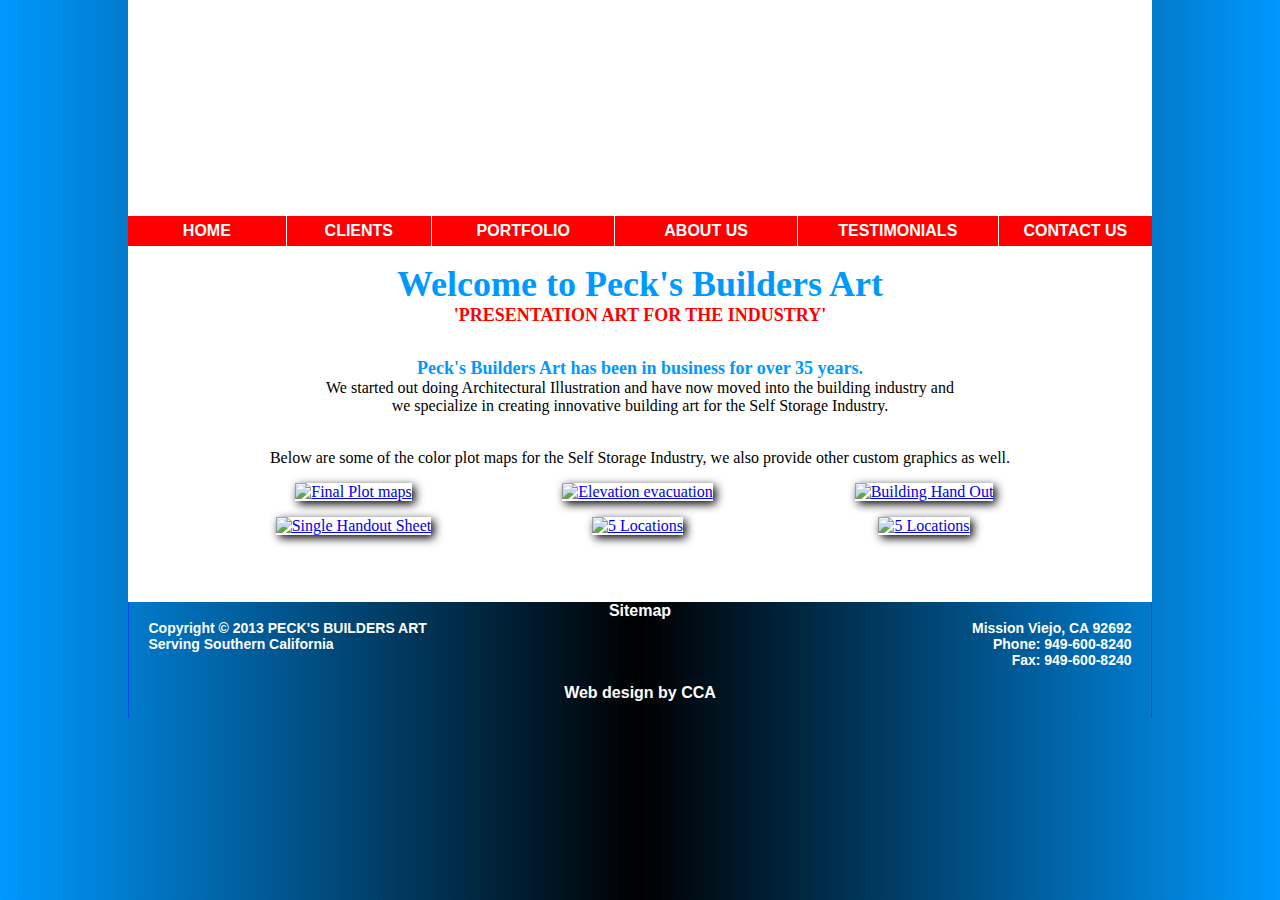
==== index.html @ b02294a2 "Updated links. Removed toolbar from index page as test." ====
<!DOCTYPE html PUBLIC "-//W3C//DTD XHTML 1.0 Transitional//EN" "http://www.w3.org/TR/xhtml1/DTD/xhtml1-transitional.dtd">
<!-- saved from url=(0071)http://www.pecksbuildersart.com/ -->
<html xmlns="http://www.w3.org/1999/xhtml"><head><meta http-equiv="Content-Type" content="text/html; charset=UTF-8"><script type="text/javascript" src="/homepage/analytics.js" charset="utf-8"></script>

<script type="text/javascript">archive_analytics.values.service='wb';archive_analytics.values.server_name='wwwb-app46.us.archive.org';archive_analytics.values.server_ms=389;</script><script type="text/javascript" src="/homepage/wbhack.js" charset="utf-8"></script>

<script type="text/javascript">
__wbhack.init('https://web.archive.org/web');
</script>
<link rel="stylesheet" type="text/css" href="/homepage/banner-styles.css">
<link rel="stylesheet" type="text/css" href="/homepage/iconochive.css">

<!-- End Wayback Rewrite JS Include -->

<title>Builders Art and graphics for the Self Storage Industry</title>
<meta name="viewport" content="width=device-width.initial-scale=1">
<meta name="description" content="Peck&#39;s Builders Art for outdoor graphics that will meet the needs of your self storage business, we have solutions for you.">
<meta name="keywords" content="building graphics, graphics, signs, sign, directional, guide, help, maps, locational, directions, builders, new, message, cost, simple, ecapture, capture, site, map, sitemap">
<meta name="robots" content="index, follow">
<link href="/homepage/style.css" rel="stylesheet" type="text/css">
<script src="/homepage/prototype.js" type="text/javascript"></script>
<script src="/homepage/scriptaculous.js" type="text/javascript"></script><script type="text/javascript" src="/homepage/effects.js"></script>
<script src="/homepage/lightbox.js" type="text/javascript"></script>
</head>

<body topmargin="0">

<table width="1024" height="216" border="0" align="center" cellpadding="0" cellspacing="0" bgcolor="#FFFFFF">
  <tbody><tr>
    <td height="125" valign="bottom" background="/homepage/pecks-main-logo.png">&nbsp;</td>
  </tr>
</tbody></table><table width="1024" height="30" border="0" align="center" cellpadding="0" cellspacing="0" bgcolor="#FF0000">
  <tbody><tr>
    <td width="205" class="menu-table"><div align="center"><a href="http://www.pecksbuildersart.com/" class="menu">HOME</a></div></td>
    <td width="177" class="menu-table"><div align="center"><a href="http://www.pecksbuildersart.com/clients.html" class="menu">CLIENTS</a></div></td>
    <td width="221" class="menu-table"><div align="center"><a href="http://www.pecksbuildersart.com/portfolio.html" class="menu">PORTFOLIO</a></div></td>
    <td width="235" class="menu-table"><div align="center"><a href="http://www.pecksbuildersart.com/about.html" class="menu">ABOUT US</a></div></td>
    <td width="235" class="menu-table"><div align="center"><a href="https://www.yelp.com/biz/pecks-builders-art-mission-viejo" target="_blank" class="menu">TESTIMONIALS</a></div></td>
    <td width="186" align="center"><a href="http://www.pecksbuildersart.com/contact.html" class="menu">CONTACT US 
      
    </a></td>
  </tr>
</tbody></table>
<table width="1024" border="0" align="center" cellspacing="0" bgcolor="#FFFFFF">
  <tbody><tr>
    <td><div align="center">
      <p><span class="welcome">Welcome to Peck's Builders Art</span><br>
        <span class="slogan">'PRESENTATION ART FOR THE INDUSTRY'</span>      </p>
      <table width="861" border="0" cellspacing="0" cellpadding="0">
        <tbody><tr>
          <td><p align="center"><span class="main-title">Peck's Builders Art has been in business for over 35 years. </span><br>
            We started out doing Architectural Illustration and have now moved into the building industry 
            and<br> 
            we specialize in creating innovative building art for the Self Storage Industry. </p>
            <p align="center"><br>
              Below are some of the color plot maps for the Self Storage Industry, we also provide other custom graphics as well.</p>
            <table width="874" border="0" cellspacing="0" cellpadding="0">
              <tbody><tr>
                <td width="301"><div align="center"><a href="http://www.pecksbuildersart.com/images/final-plot-map-x.jpg" rel="lightbox[Pecks Builders Art 1]" title="Peck&#39;s Builders Art Final Plot Map"><img src="/homepage/final-plot-map-x-thb.jpg" alt="Final Plot maps" width="263" height="203" border="0" id="shadow"></a></div></td>
                <td width="267"><div align="center"><a href="http://www.pecksbuildersart.com/images/elev-evacuation-plaques-x.jpg" rel="lightbox[Pecks Builders Art 1]" title="Peck&#39;s Builders Art Elevator Location Plaques"><img src="/homepage/elev-evacuation-plaques-x-thb.jpg" alt="Elevation evacuation" width="263" height="203" border="0" id="shadow"></a></div></td>
                <td width="306"><div align="center"><a href="http://www.pecksbuildersart.com/images/building-handout-x.jpg" rel="lightbox[Pecks Builders Art 1]" title="Peck&#39;s Builders Art Unit Building Handout Sheet"><img src="/homepage/building-handout-x-thb.jpg" alt="Building Hand Out" width="263" height="203" border="0" id="shadow"></a></div></td>
              </tr>
              <tr>
                <td><a href="http://www.pecksbuildersart.com/images/single-handout-sheet.jpg" rel="lightbox[Pecks Builders Art 1]" title="Peck&#39;s Builders Art Single Handout Sheet">
                    </a><p align="center" class="red"><a href="http://www.pecksbuildersart.com/images/single-handout-sheet.jpg" rel="lightbox[Pecks Builders Art 1]" title="Peck&#39;s Builders Art Single Handout Sheet"></a><a href="http://www.pecksbuildersart.com/images/single-handout-sheet.jpg" rel="lightbox[Pecks Builders Art 1]" title="Peck&#39;s Builders Art Unit Handout Sheet"><img src="/homepage/single-handout-sheet-thb.jpg" alt="Single Handout Sheet" width="200" height="259" border="0" id="shadow"></a></p></td>
                <td><a href="http://www.pecksbuildersart.com/images/5-locations.jpg" rel="lightbox[Pecks Builders Art 1]" title="Peck&#39;s Builders Art 5 Locations">
                    <div align="center">
                    <div align="center"><img src="/homepage/5-locations-thb.jpg" alt="5 Locations" width="200" height="263" border="0" id="shadow"></div></div></a></td>
                <td><a href="http://www.pecksbuildersart.com/images/overall.jpg" rel="lightbox[Pecks Builders Art 1]" title="Peck&#39;s Builders Art 24&#39;&#39; x 36&#39;&#39; Display/Framed">
                    <div align="center">
                    <div align="center"><img src="/homepage/overall-thb.jpg" alt="5 Locations" width="200" height="259" border="0" id="shadow"></div></div></a></td>
              </tr>
            </tbody></table>            </td>
        </tr>
      </tbody></table>
      <p>&nbsp;</p>
      </div></td>
  </tr>
</tbody></table>
<table width="1024" height="101" border="0" align="center" cellpadding="0" cellspacing="0" id="footer">
  <tbody><tr class="reversedrop">
    <td align="center" valign="top"><div align="center"> <a href="http://www.pecksbuildersart.com/sitemap.html" class="foot">Sitemap</a><br>
      <table width="983" border="0" cellpadding="0" cellspacing="0">
        <tbody><tr>
          <td width="285" align="left" valign="top" class="footer">Copyright © 2013 PECK'S BUILDERS ART<br>
            Serving Southern California </td>
          <td width="283" align="right" valign="top" class="footer">Mission Viejo, CA 92692 <br>
            Phone: 949-600-8240<br>
            Fax: 949-600-8240
			</td>
        </tr>
        <tr>
          <td colspan="2"><div align="center">
            <p><a href="http://www.ca-comp.com/" class="foot">Web design by CCA</a></p>
            </div></td>
          </tr>
      </tbody></table>
    </div></td>
  </tr>
</tbody></table>



<div id="overlay" style="display: none; height: 1210px;"></div><div id="lightbox" style="display: none;"><div id="outerImageContainer" style="width: 250px; height: 250px;"><div id="imageContainer"><img id="lightboxImage"><div id="hoverNav"><a id="prevLink" href="http://www.pecksbuildersart.com/#"></a><a id="nextLink" href="http://www.pecksbuildersart.com/#"></a></div><div id="loading"><a id="loadingLink" href="http://www.pecksbuildersart.com/#"><img src="/homepage/loading.gif"></a></div></div></div><div id="imageDataContainer" class="clearfix"><div id="imageData"><div id="imageDetails"><span id="caption"></span><span id="numberDisplay"></span></div><div id="bottomNav"><a id="bottomNavClose" href="http://www.pecksbuildersart.com/#"><img src="/homepage/closelabel.gif"></a></div></div></div></div></body></html>
---- homepage/style.css ----
@charset "utf-8";
/* CSS Document */
body {
	/* background-color:#0099FF; */
	background: -webkit-linear-gradient(left,#0099FF,#000000,#0099FF); /*Safari 5.1-6*/
	background: -o-linear-gradient(right,#0099FF,#000000,#0099FF); /*Opera 11.1-12*/
	background: -moz-linear-gradient(right,#0099FF,#000000,#0099FF); /*Fx 3.6-15*/
	background: linear-gradient(to right, #0099FF, #000000,#0099FF); /*Standard*/
	
}
.welcome {
	font-family:"Times New Roman", Times, serif;
	color:#0099FF;
	font-size:36px;
	font-weight:bold;
	}
.welcomepara {
	font-family:"Times New Roman", Times, serif;
	color:#0099FF;
	font-size:18px;
	}
a.menu:link {
	color:#FFFFFF;
	font-family:Arial, Helvetica, sans-serif;
	font-size:16px;
	font-weight:bold;
	text-decoration:none;
	}
a.menu:visited {
	color:#FFFFFF;
	font-family:Arial, Helvetica, sans-serif;
	font-size:16px;
	font-weight:bold;
	text-decoration:none;
}
a.menu:hover {
	color:#FFFFFF;
	font-family:Arial, Helvetica, sans-serif;
	font-size:16px;
	font-weight:bold;
	text-decoration:underline;
}
a.menu:active {
	color:#0099FF;
	font-family:Arial, Helvetica, sans-serif;
	font-size:16px;
	font-weight:bold;
	text-decoration:none;
}
.phone-top {
	color:#FFFFFF;
	font-family:Arial, Helvetica, sans-serif;
	font-size:22px;
}
.reversedrop {
	background-image:url(/web/20161030104304im_/http://www.pecksbuildersart.com/images/reversedrop.png);
	background-repeat:no-repeat;
	background-position:top;
	}
.footer {
	color:#FFFFFF;
	font-family:Arial, Helvetica, sans-serif;
	font-size:14px;
	font-weight:bold;
	}
#footer {
	border-left:solid 1px #084AE5;
	border-right:solid 1px #084AE5;
	}
	
/* Footer Links */
a.foot:link {
	color:#FFFFFF;
	font-family:Arial, Helvetica, sans-serif;
	font-size:16px;
	font-weight:bold;
	text-decoration:none;
	}
a.foot:visited {
	color:#FFFFFF;
	font-family:Arial, Helvetica, sans-serif;
	font-size:16px;
	font-weight:bold;
	text-decoration:none;
}
a.foot:hover {
	color:#FFFFFF;
	font-family:Arial, Helvetica, sans-serif;
	font-size:16px;
	font-weight:bold;
	text-decoration:underline;
}
a.foot:active {
	color:#00FF00;
	font-family:Arial, Helvetica, sans-serif;
	font-size:16px;
	font-weight:bold;
	text-decoration:none;
}
.menu-table {
	border-right:solid 1px #FFFFFF;
	}
.asterisk {
	color:#0C56E8;
	font-size:28px;
	font-weight:bold;
	}
.slogan {
	color:#FF0000;
	font:Arial, Helvetica, sans-serif;
	font-size:18px;
	font-weight:bold;
	}
	
#lightbox{
	position: absolute;
	left: 0;
	width: 100%;
	z-index: 100;
	text-align: center;
	line-height: 0;
	}

#lightbox a img{ border: none; }

#outerImageContainer{
	position: relative;
	background-color: white;
	width: 250px;
	height: 250px;
	margin: 0 auto;
	}

#imageContainer{
	padding: 10px;
	}

#loading{
	position: absolute;
	top: 40%;
	left: 0%;
	height: 25%;
	width: 100%;
	text-align: center;
	line-height: 0;
	}
#hoverNav{
	position: absolute;
	top: 0;
	left: 0;
	height: 100%;
	width: 100%;
	z-index: 10;
	}
#imageContainer>#hoverNav{ left: 0;}
#hoverNav a{ outline: none;}

#prevLink, #nextLink{
	width: 49%;
	height: 100%;
	background: transparent url(/web/20161030104304im_/http://www.pecksbuildersart.com/images/blank.gif) no-repeat; /* Trick IE into showing hover */
	display: block;
	}
#prevLink { left: 0; float: left;}
#nextLink { right: 0; float: right;}
#prevLink:hover, #prevLink:visited:hover { background: url(/web/20161030104304im_/http://www.pecksbuildersart.com/images/prevlabel.gif) left 15% no-repeat; }
#nextLink:hover, #nextLink:visited:hover { background: url(/web/20161030104304im_/http://www.pecksbuildersart.com/images/nextlabel.gif) right 15% no-repeat; }


#imageDataContainer{
	font: 10px Verdana, Helvetica, sans-serif;
	background-color: #fff;
	margin: 0 auto;
	line-height: 1.4em;
	}

#imageData{	padding:0 10px; color: #666; }
#imageData #imageDetails{ width: 70%; float: left; text-align: left; }	
#imageData #caption{ font-weight: bold;	}
#imageData #numberDisplay{ display: block; clear: left; padding-bottom: 1.0em;	}			
#imageData #bottomNavClose{ width: 66px; float: right;  padding-bottom: 0.7em;	}	
		
#overlay{
	position: absolute;
	top: 0;
	left: 0;
	z-index: 90;
	width: 100%;
	height: 500px;
	background-color: #000;
	}
	

/* Min-Width */
.lbWidth { /* most browsers */
	position: absolute;
	top: 0px; left: 0px;
	width: 100%;
	min-width: 790px;
	}

* html .lbContent { /* IE6 */
	margin-left: -790px;
	position:relative;
	}

* html .lbMinWidth { /* IE6 */
	padding-left: 790px;
	}

	
/* Clearfix */	
.clearfix:after {
content: ".";
display: block;
height: 0;
clear: both;
visibility: hidden;
}
.right-image-menu {
	background-image:url(/web/20161030104304im_/http://www.pecksbuildersart.com/images/right-side-menu.png);
	background-repeat:no-repeat;
	font-family:"Times New Roman", Times, serif;
	font-weight:bold;
	font-size:18px;
	position:relative;
	}
.right-menu {
	position:relative;
	left:10px;
	}
.design {
	font-family:"Times New Roman", Times, serif;
	position:relative;
	left:20px;
	bottom:-10px;
	}
.style2 {
	font-size: 14px
}
.style3 {font-size: 14px}
.style4 {font-size: 14}
.clearfix {display: inline-block;}

/* Hides from IE-mac \*/
* html .clearfix {height: 1%;}
.clearfix {display: block;}
/* End hide from IE-mac */ 
.title1 {
	font-size:24px;
	color:#6699CC;
	font-weight:bold;
	}
.red {
	color:#FF0000;
	}
.red-bold {
	color:red;
	font-size:28px;
	font-weight:bold;
	}
h2 {
	color: #FF7E02;
}
.header-style3 {
	color: #FFFFFF;
	font-size: 18pt;
}
.header-style2 {
	color: #FFFFFF;
	font-size: 14pt;
}
.main-title {
	color:#0099FF;
	font-family:"Times New Roman", Times, serif;
	font-size:18px;
	font-weight:bold;
	}
#contact {
	box-shadow:10px 10px 10px #888888;
	}
#shadow {
	box-shadow: 3px 3px 10px #000000;
	}
/*
     FILE ARCHIVED ON 10:43:04 Oct 30, 2016 AND RETRIEVED FROM THE
     INTERNET ARCHIVE ON 19:29:21 Aug 13, 2017.
     JAVASCRIPT APPENDED BY WAYBACK MACHINE, COPYRIGHT INTERNET ARCHIVE.

     ALL OTHER CONTENT MAY ALSO BE PROTECTED BY COPYRIGHT (17 U.S.C.
     SECTION 108(a)(3)).
*/
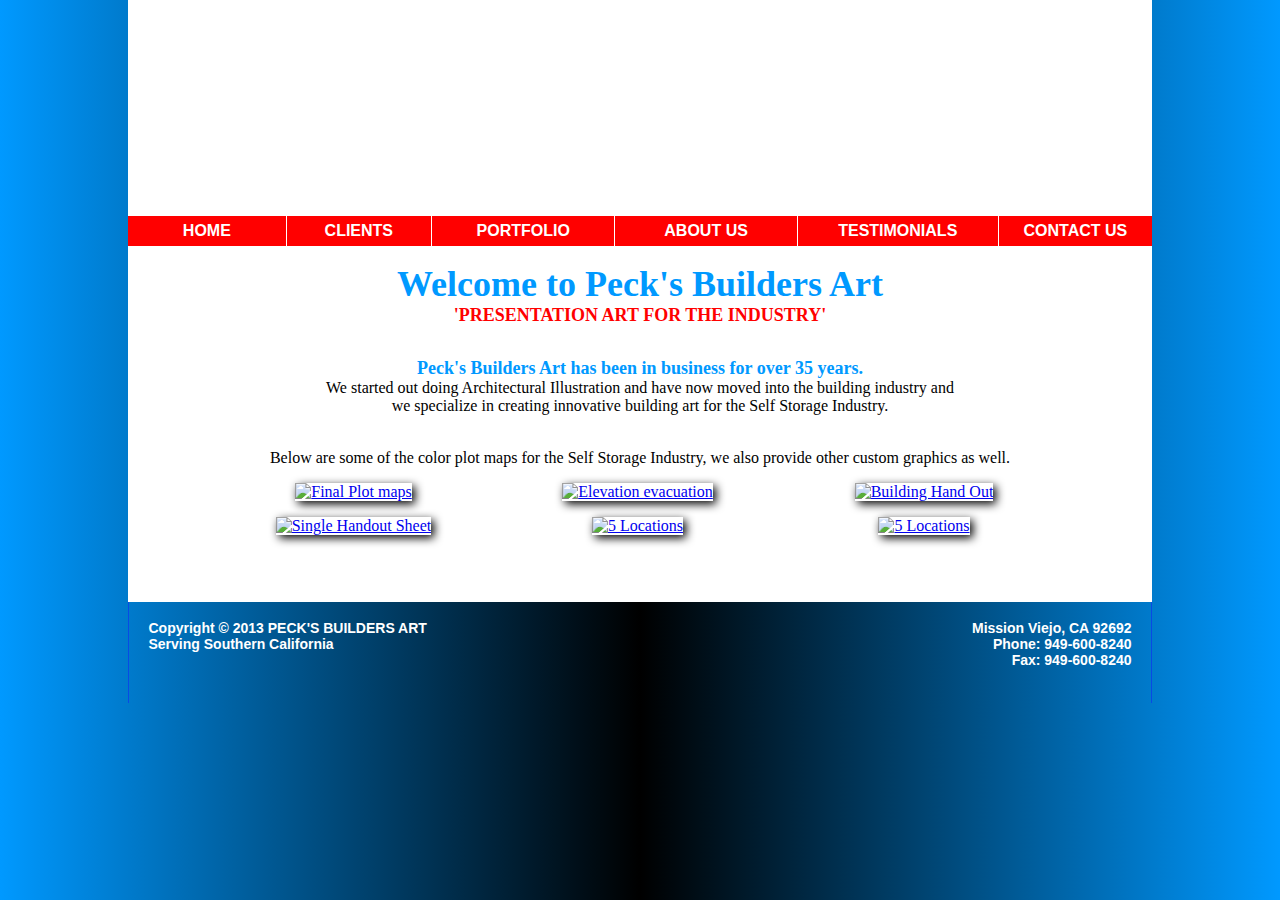
==== commit fc08a064: "Update links, forms." ====
--- a/index.html
+++ b/index.html
@@ -1,12 +1,6 @@
 <!DOCTYPE html PUBLIC "-//W3C//DTD XHTML 1.0 Transitional//EN" "http://www.w3.org/TR/xhtml1/DTD/xhtml1-transitional.dtd">
 <!-- saved from url=(0071)http://www.pecksbuildersart.com/ -->
-<html xmlns="http://www.w3.org/1999/xhtml"><head><meta http-equiv="Content-Type" content="text/html; charset=UTF-8"><script type="text/javascript" src="/homepage/analytics.js" charset="utf-8"></script>
-
-<script type="text/javascript">archive_analytics.values.service='wb';archive_analytics.values.server_name='wwwb-app46.us.archive.org';archive_analytics.values.server_ms=389;</script><script type="text/javascript" src="/homepage/wbhack.js" charset="utf-8"></script>
-
-<script type="text/javascript">
-__wbhack.init('https://web.archive.org/web');
-</script>
+<html xmlns="http://www.w3.org/1999/xhtml"><head><meta http-equiv="Content-Type" content="text/html; charset=UTF-8">
 <link rel="stylesheet" type="text/css" href="/homepage/banner-styles.css">
 <link rel="stylesheet" type="text/css" href="/homepage/iconochive.css">
 
@@ -56,17 +50,17 @@
               Below are some of the color plot maps for the Self Storage Industry, we also provide other custom graphics as well.</p>
             <table width="874" border="0" cellspacing="0" cellpadding="0">
               <tbody><tr>
-                <td width="301"><div align="center"><a href="http://www.pecksbuildersart.com/images/final-plot-map-x.jpg" rel="lightbox[Pecks Builders Art 1]" title="Peck&#39;s Builders Art Final Plot Map"><img src="/homepage/final-plot-map-x-thb.jpg" alt="Final Plot maps" width="263" height="203" border="0" id="shadow"></a></div></td>
-                <td width="267"><div align="center"><a href="http://www.pecksbuildersart.com/images/elev-evacuation-plaques-x.jpg" rel="lightbox[Pecks Builders Art 1]" title="Peck&#39;s Builders Art Elevator Location Plaques"><img src="/homepage/elev-evacuation-plaques-x-thb.jpg" alt="Elevation evacuation" width="263" height="203" border="0" id="shadow"></a></div></td>
-                <td width="306"><div align="center"><a href="http://www.pecksbuildersart.com/images/building-handout-x.jpg" rel="lightbox[Pecks Builders Art 1]" title="Peck&#39;s Builders Art Unit Building Handout Sheet"><img src="/homepage/building-handout-x-thb.jpg" alt="Building Hand Out" width="263" height="203" border="0" id="shadow"></a></div></td>
+                <td width="301"><div align="center"><a href="http://www.pecksbuildersart.com/homepage/final-plot-map-x.jpg" rel="lightbox[Pecks Builders Art 1]" title="Peck&#39;s Builders Art Final Plot Map"><img src="/homepage/final-plot-map-x-thb.jpg" alt="Final Plot maps" width="263" height="203" border="0" id="shadow"></a></div></td>
+                <td width="267"><div align="center"><a href="http://www.pecksbuildersart.com/homepage/elev-evacuation-plaques-x.jpg" rel="lightbox[Pecks Builders Art 1]" title="Peck&#39;s Builders Art Elevator Location Plaques"><img src="/homepage/elev-evacuation-plaques-x-thb.jpg" alt="Elevation evacuation" width="263" height="203" border="0" id="shadow"></a></div></td>
+                <td width="306"><div align="center"><a href="http://www.pecksbuildersart.com/homepage/building-handout-x.jpg" rel="lightbox[Pecks Builders Art 1]" title="Peck&#39;s Builders Art Unit Building Handout Sheet"><img src="/homepage/building-handout-x-thb.jpg" alt="Building Hand Out" width="263" height="203" border="0" id="shadow"></a></div></td>
               </tr>
               <tr>
-                <td><a href="http://www.pecksbuildersart.com/images/single-handout-sheet.jpg" rel="lightbox[Pecks Builders Art 1]" title="Peck&#39;s Builders Art Single Handout Sheet">
-                    </a><p align="center" class="red"><a href="http://www.pecksbuildersart.com/images/single-handout-sheet.jpg" rel="lightbox[Pecks Builders Art 1]" title="Peck&#39;s Builders Art Single Handout Sheet"></a><a href="http://www.pecksbuildersart.com/images/single-handout-sheet.jpg" rel="lightbox[Pecks Builders Art 1]" title="Peck&#39;s Builders Art Unit Handout Sheet"><img src="/homepage/single-handout-sheet-thb.jpg" alt="Single Handout Sheet" width="200" height="259" border="0" id="shadow"></a></p></td>
-                <td><a href="http://www.pecksbuildersart.com/images/5-locations.jpg" rel="lightbox[Pecks Builders Art 1]" title="Peck&#39;s Builders Art 5 Locations">
+                <td><a href="http://www.pecksbuildersart.com/homepage/single-handout-sheet.jpg" rel="lightbox[Pecks Builders Art 1]" title="Peck&#39;s Builders Art Single Handout Sheet">
+                    </a><p align="center" class="red"><a href="http://www.pecksbuildersart.com/homepage/single-handout-sheet.jpg" rel="lightbox[Pecks Builders Art 1]" title="Peck&#39;s Builders Art Single Handout Sheet"></a><a href="http://www.pecksbuildersart.com/homepage/single-handout-sheet.jpg" rel="lightbox[Pecks Builders Art 1]" title="Peck&#39;s Builders Art Unit Handout Sheet"><img src="/homepage/single-handout-sheet-thb.jpg" alt="Single Handout Sheet" width="200" height="259" border="0" id="shadow"></a></p></td>
+                <td><a href="http://www.pecksbuildersart.com/homepage/5-locations.jpg" rel="lightbox[Pecks Builders Art 1]" title="Peck&#39;s Builders Art 5 Locations">
                     <div align="center">
                     <div align="center"><img src="/homepage/5-locations-thb.jpg" alt="5 Locations" width="200" height="263" border="0" id="shadow"></div></div></a></td>
-                <td><a href="http://www.pecksbuildersart.com/images/overall.jpg" rel="lightbox[Pecks Builders Art 1]" title="Peck&#39;s Builders Art 24&#39;&#39; x 36&#39;&#39; Display/Framed">
+                <td><a href="http://www.pecksbuildersart.com/homepage/overall.jpg" rel="lightbox[Pecks Builders Art 1]" title="Peck&#39;s Builders Art 24&#39;&#39; x 36&#39;&#39; Display/Framed">
                     <div align="center">
                     <div align="center"><img src="/homepage/overall-thb.jpg" alt="5 Locations" width="200" height="259" border="0" id="shadow"></div></div></a></td>
               </tr>
@@ -79,7 +73,7 @@
 </tbody></table>
 <table width="1024" height="101" border="0" align="center" cellpadding="0" cellspacing="0" id="footer">
   <tbody><tr class="reversedrop">
-    <td align="center" valign="top"><div align="center"> <a href="http://www.pecksbuildersart.com/sitemap.html" class="foot">Sitemap</a><br>
+    <td align="center" valign="top"><div align="center"> <br>
       <table width="983" border="0" cellpadding="0" cellspacing="0">
         <tbody><tr>
           <td width="285" align="left" valign="top" class="footer">Copyright © 2013 PECK'S BUILDERS ART<br>
@@ -91,7 +85,7 @@
         </tr>
         <tr>
           <td colspan="2"><div align="center">
-            <p><a href="http://www.ca-comp.com/" class="foot">Web design by CCA</a></p>
+            
             </div></td>
           </tr>
       </tbody></table>
